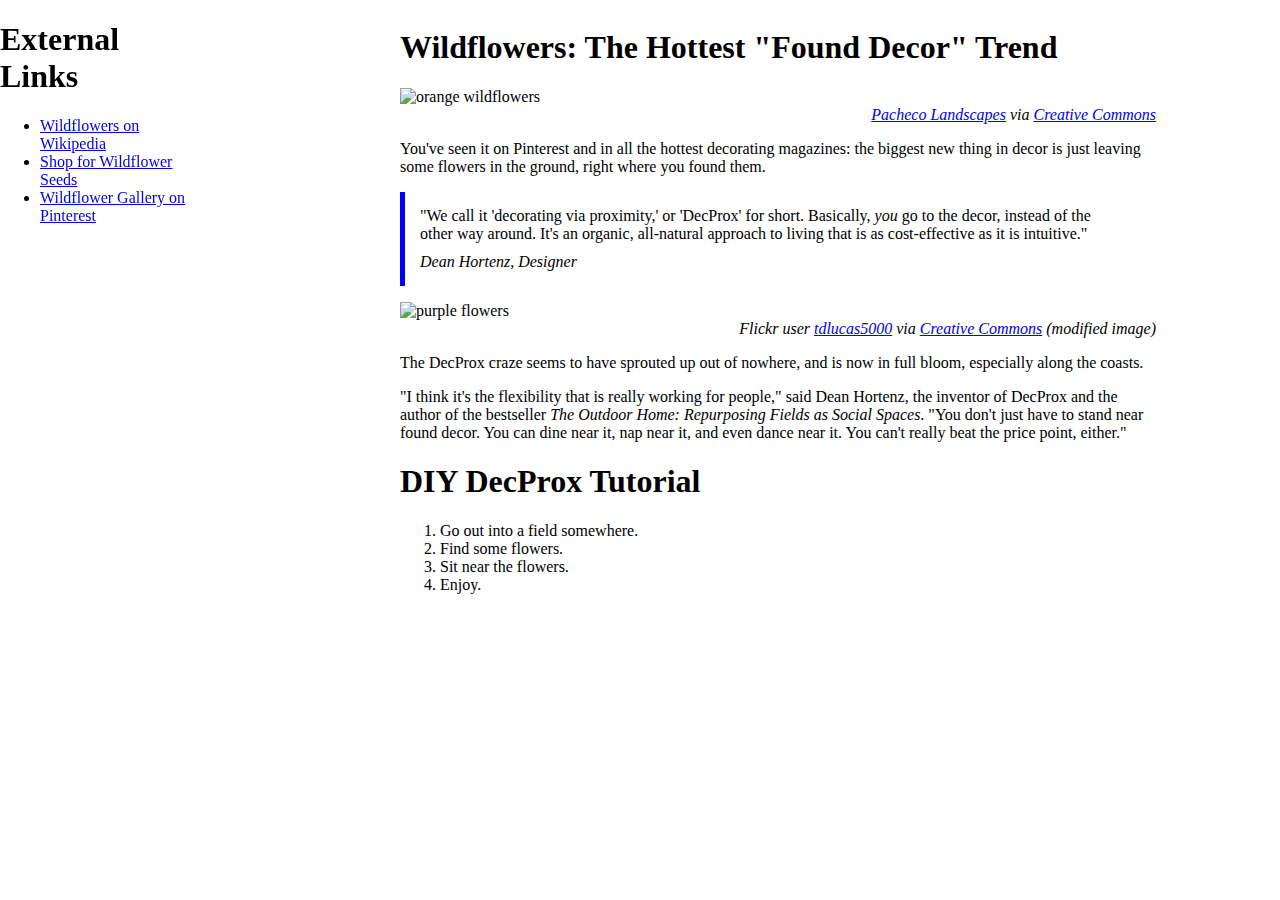
==== css/responsive-design/index.html @ ed45a4b6 "confused" ====
<!DOCTYPE html>
<html>
<head>

  <title>Wildflowers Article</title>

  <link rel="stylesheet" href="style.css" type="text/css">
</head>
<body>
    <div id="body">

    <div class="sidebar">
    <h1>External Links</h1>
    <ul>
      <li><a href="https://en.wikipedia.org/wiki/Wildflower">Wildflowers on Wikipedia</a></li>
      <li><a href="http://www.americanmeadows.com/wildflower-seeds">Shop for Wildflower Seeds</a></li>
      <li><a href="https://www.pinterest.com/pscheen/wildflowers/">Wildflower Gallery on Pinterest</a></li>
    </ul>
    </div>
    <div id="container">  
  <main>
    <h1>Wildflowers: The Hottest "Found Decor" Trend</h1>
    <figure>
      <img src="images/orange_flowers.jpg" alt="orange wildflowers">
      <figcaption><a href="https://www.flickr.com/photos/pachecophotography/5595444482/in/[base64]">Pacheco Landscapes</a> via <a href="https://creativecommons.org/licenses/by-nd/2.0/">Creative Commons</a></figcaption>
    </figure>
    <p>You've seen it on Pinterest and in all the hottest decorating magazines: the biggest new thing in decor is just leaving some flowers in the ground, right where you found them.</p>
    <blockquote>
      "We call it 'decorating via proximity,' or 'DecProx' for short. Basically, <em>you</em> go to the decor, instead of the other way around. It's an organic, all-natural approach to living that is as cost-effective as it is intuitive."
      <cite>Dean Hortenz, Designer</cite>
    </blockquote>
    <figure>
      <img src="images/purple_flowers.jpg" alt="purple flowers">
      <figcaption>Flickr user <a href="https://www.flickr.com/photos/tdlucas5000/16589511247/in/[base64]">tdlucas5000</a> via <a href="https://creativecommons.org/licenses/by/2.0/">Creative Commons</a> (modified image)</figcaption>
    </figure>
    <p>The DecProx craze seems to have sprouted up out of nowhere, and is now in full bloom, especially along the coasts.</p>
    <p>"I think it's the flexibility that is really working for people," said Dean Hortenz, the inventor of DecProx and the author of the bestseller <em>The Outdoor Home: Repurposing Fields as Social Spaces</em>. "You don't just have to stand near found decor. You can dine near it, nap near it, and even dance near it. You can't really beat the price point, either."</p>
    <h1>DIY DecProx Tutorial</h1>
    <ol>
      <li>Go out into a field somewhere.</li>
      <li>Find some flowers.</li>
      <li>Sit near the flowers.</li>
      <li>Enjoy.</li>
    </ol>
  </main>
  </div>

  </div>
</body>
</html>
---- css/responsive-design/style.css ----
blockquote {
  border-left: 5px solid blue;
  padding: 15px;
  margin-left: 0px;
}

cite {
  display: block;
  margin-top: 10px;
}
body {
	width: 100%;
}
#body {
	position: absolute;
	left: 200px;
}
.sidebar {
	width: 200px;
	position: fixed;
	top: 0;
	left: 0;
	bottom: 0;
}

#container {
	position: absolute;
	top: 0;
	left: 200px;
	right: 0;
	bottom: 0;
	width: 756px;

}
/* you're welcome to edit the
image, figure, and figcaption CSS if you'd like, 
but it's optional! */
img {
  width: 100%;
}

figure {
  margin-left: 0px;
  margin-right: 0px;
}

figcaption {
  font-style: italic;
  text-align: right;
}
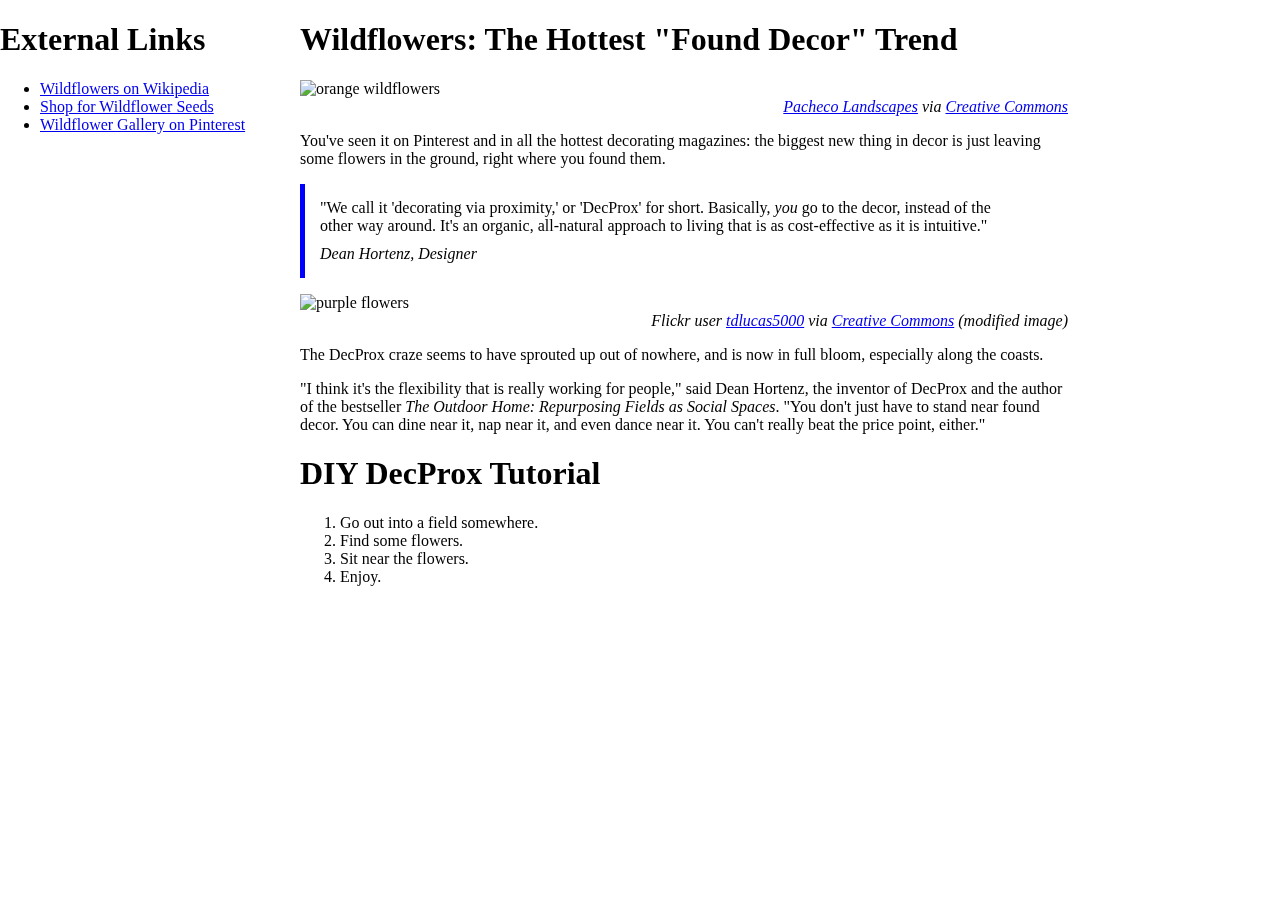
==== commit 2ae847f1: "pagemore respponsive" ====
--- a/css/responsive-design/index.html
+++ b/css/responsive-design/index.html
@@ -1,50 +1,46 @@
 <!DOCTYPE html>
 <html>
-<head>
-
-  <title>Wildflowers Article</title>
-
-  <link rel="stylesheet" href="style.css" type="text/css">
-</head>
-<body>
+  <head>
+    <title>Wildflowers Article</title>
+    <link rel="stylesheet" href="style.css" type="text/css">
+  </head>
+  <body>
     <div id="body">
-
-    <div class="sidebar">
-    <h1>External Links</h1>
-    <ul>
-      <li><a href="https://en.wikipedia.org/wiki/Wildflower">Wildflowers on Wikipedia</a></li>
-      <li><a href="http://www.americanmeadows.com/wildflower-seeds">Shop for Wildflower Seeds</a></li>
-      <li><a href="https://www.pinterest.com/pscheen/wildflowers/">Wildflower Gallery on Pinterest</a></li>
-    </ul>
+      <div class="sidebar">
+        <h1>External Links</h1>
+        <ul>
+          <li><a href="https://en.wikipedia.org/wiki/Wildflower">Wildflowers on Wikipedia</a></li>
+          <li><a href="http://www.americanmeadows.com/wildflower-seeds">Shop for Wildflower Seeds</a></li>
+          <li><a href="https://www.pinterest.com/pscheen/wildflowers/">Wildflower Gallery on Pinterest</a></li>
+        </ul>
+      </div>
+      <div id="container">
+        <main>
+          <h1>Wildflowers: The Hottest "Found Decor" Trend</h1>
+          <figure>
+            <img src="images/orange_flowers.jpg" alt="orange wildflowers">
+            <figcaption><a href="https://www.flickr.com/photos/pachecophotography/5595444482/in/[base64]">Pacheco Landscapes</a> via <a href="https://creativecommons.org/licenses/by-nd/2.0/">Creative Commons</a></figcaption>
+          </figure>
+          <p>You've seen it on Pinterest and in all the hottest decorating magazines: the biggest new thing in decor is just leaving some flowers in the ground, right where you found them.</p>
+          <blockquote>
+            "We call it 'decorating via proximity,' or 'DecProx' for short. Basically, <em>you</em> go to the decor, instead of the other way around. It's an organic, all-natural approach to living that is as cost-effective as it is intuitive."
+            <cite>Dean Hortenz, Designer</cite>
+          </blockquote>
+          <figure>
+            <img src="images/purple_flowers.jpg" alt="purple flowers">
+            <figcaption>Flickr user <a href="https://www.flickr.com/photos/tdlucas5000/16589511247/in/[base64]">tdlucas5000</a> via <a href="https://creativecommons.org/licenses/by/2.0/">Creative Commons</a> (modified image)</figcaption>
+          </figure>
+          <p>The DecProx craze seems to have sprouted up out of nowhere, and is now in full bloom, especially along the coasts.</p>
+          <p>"I think it's the flexibility that is really working for people," said Dean Hortenz, the inventor of DecProx and the author of the bestseller <em>The Outdoor Home: Repurposing Fields as Social Spaces</em>. "You don't just have to stand near found decor. You can dine near it, nap near it, and even dance near it. You can't really beat the price point, either."</p>
+          <h1>DIY DecProx Tutorial</h1>
+          <ol>
+            <li>Go out into a field somewhere.</li>
+            <li>Find some flowers.</li>
+            <li>Sit near the flowers.</li>
+            <li>Enjoy.</li>
+          </ol>
+        </main>
+      </div>
     </div>
-    <div id="container">  
-  <main>
-    <h1>Wildflowers: The Hottest "Found Decor" Trend</h1>
-    <figure>
-      <img src="images/orange_flowers.jpg" alt="orange wildflowers">
-      <figcaption><a href="https://www.flickr.com/photos/pachecophotography/5595444482/in/[base64]">Pacheco Landscapes</a> via <a href="https://creativecommons.org/licenses/by-nd/2.0/">Creative Commons</a></figcaption>
-    </figure>
-    <p>You've seen it on Pinterest and in all the hottest decorating magazines: the biggest new thing in decor is just leaving some flowers in the ground, right where you found them.</p>
-    <blockquote>
-      "We call it 'decorating via proximity,' or 'DecProx' for short. Basically, <em>you</em> go to the decor, instead of the other way around. It's an organic, all-natural approach to living that is as cost-effective as it is intuitive."
-      <cite>Dean Hortenz, Designer</cite>
-    </blockquote>
-    <figure>
-      <img src="images/purple_flowers.jpg" alt="purple flowers">
-      <figcaption>Flickr user <a href="https://www.flickr.com/photos/tdlucas5000/16589511247/in/[base64]">tdlucas5000</a> via <a href="https://creativecommons.org/licenses/by/2.0/">Creative Commons</a> (modified image)</figcaption>
-    </figure>
-    <p>The DecProx craze seems to have sprouted up out of nowhere, and is now in full bloom, especially along the coasts.</p>
-    <p>"I think it's the flexibility that is really working for people," said Dean Hortenz, the inventor of DecProx and the author of the bestseller <em>The Outdoor Home: Repurposing Fields as Social Spaces</em>. "You don't just have to stand near found decor. You can dine near it, nap near it, and even dance near it. You can't really beat the price point, either."</p>
-    <h1>DIY DecProx Tutorial</h1>
-    <ol>
-      <li>Go out into a field somewhere.</li>
-      <li>Find some flowers.</li>
-      <li>Sit near the flowers.</li>
-      <li>Enjoy.</li>
-    </ol>
-  </main>
-  </div>
-
-  </div>
-</body>
+  </body>
 </html>--- a/css/responsive-design/style.css
+++ b/css/responsive-design/style.css
@@ -8,15 +8,16 @@
   display: block;
   margin-top: 10px;
 }
-body {
-	width: 100%;
-}
-#body {
-	position: absolute;
-	left: 200px;
-}
+/*body {
+	width: 80%;
+  margin: 0 auto;
+}*/
+/*#body {
+	position: fixed;
+	left: 100%;
+}*/
 .sidebar {
-	width: 200px;
+	width: 30%;
 	position: fixed;
 	top: 0;
 	left: 0;
@@ -24,16 +25,17 @@
 }
 
 #container {
-	position: absolute;
+	position: fixed;
 	top: 0;
-	left: 200px;
+	left: 300px;
 	right: 0;
 	bottom: 0;
-	width: 756px;
-
+	width: 60%;
+  overflow-y:scroll;
+  overflow-x:hidden;
 }
 /* you're welcome to edit the
-image, figure, and figcaption CSS if you'd like, 
+image, figure, and figcaption CSS if you'd like,
 but it's optional! */
 img {
   width: 100%;
